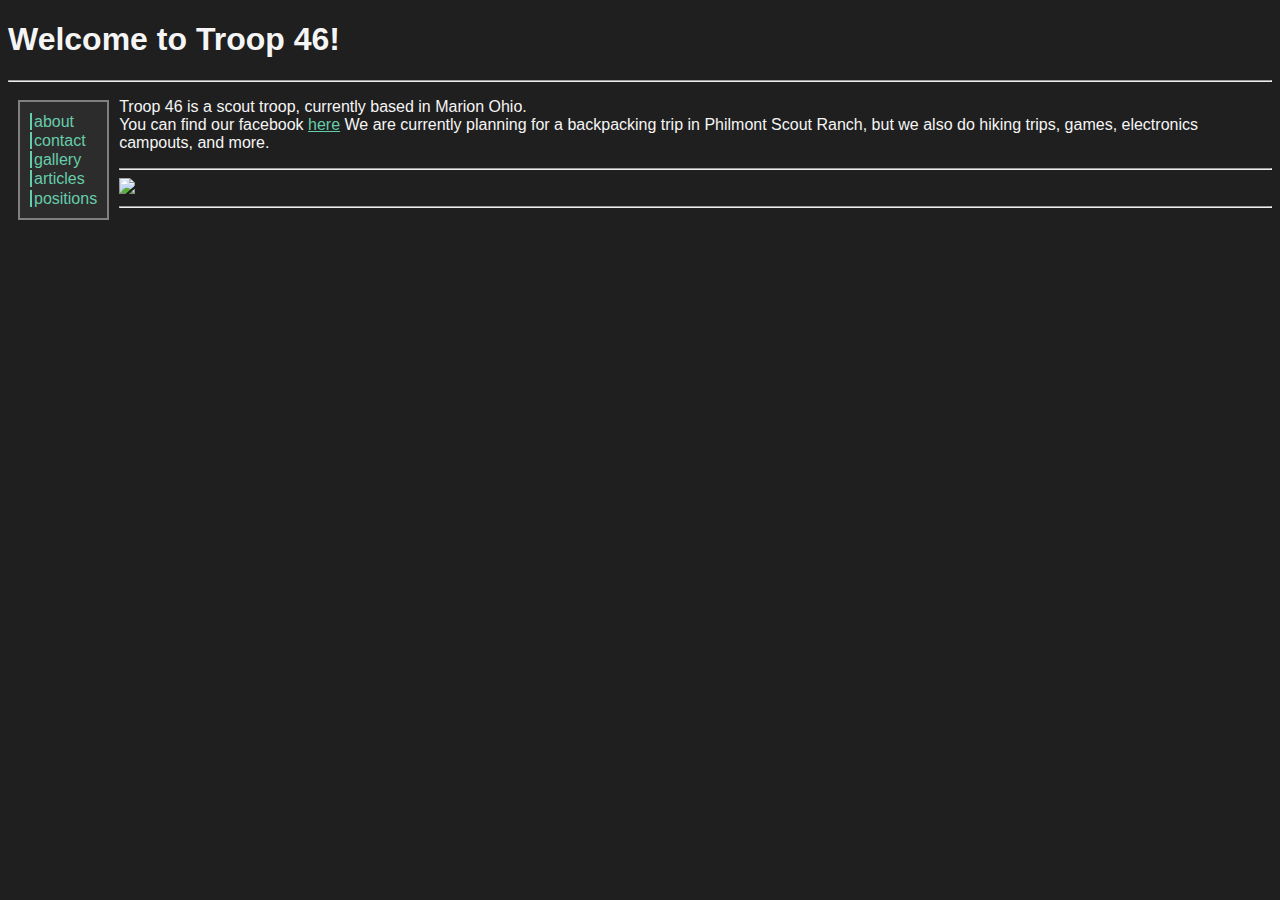
==== index.html @ f8b8a02a "patch" ====
<!DOCTYPE html>
<html lang="en">
<head>
    <meta charset="UTF-8">
    <meta http-equiv="X-UA-Compatible" content="IE=edge">
    <meta name="viewport" content="width=device-width, initial-scale=1.0">
    <title>Troop 46 Webmaster Site</title>
    <link rel="stylesheet" href="css/style.css">
</head>
<body>
    <h1>Welcome to Troop 46!</h1>
    <hr>
    <div class="LinkBox">
        <a class="ll" href="about.html">about</a><br>
        <a class="ll" href="contact.html">contact</a><br>
        <a class="ll" href="gallery.html">gallery</a><br>
        <a class="ll">articles</a><br>
        <a class="ll" href="positions.html">positions</a>
    </div>
    <p>Troop 46 is a scout troop, currently based in Marion Ohio.<br>
        You can find our facebook <a href="https://www.facebook.com/groups/boyscoutstroop46/">here</a>
        We are currently planning for a backpacking trip in Philmont Scout Ranch, but we also do hiking
        trips, games, electronics campouts, and more.
    </p>
    <hr>
    <div class=main>
        <img id=main src="images/archives/retirement1.jpg">
    </div>
    <hr>
</body>
</html>
---- css/style.css ----
body {
    color: whitesmoke;
    background-color: rgb(31, 31, 31);
    font-family: Arial,Helvetica Neue,Helvetica,sans-serif;
}
.LinkBox 
{
    float: left;
    width:fit-content;
    background-color: rgb(44, 44, 44);
    padding: 10px;
    margin: 10px;
    border: solid 2px grey;
    line-height: 1.2em;
}
.Box 
{
    width: fit-content;
    background-color: rgb(44, 44, 44);
    padding: 10px;
    margin: 10px;
    border: solid 2px grey;
}
th {
    background-color: rgb(49, 49, 49);
    border: solid 2px grey;
}
tr:nth-child(even) {
    background-color: rgb(34, 34, 34);
}
td {
    padding: 5px;
}
a {
    color: mediumaquamarine;
}
a:visited {
    color: mediumseagreen;
}
a.ll {
    border-left-style: solid;
    border-left-width: 2px;
    border-left-color: mediumaquamarine;
    color: mediumaquamarine;
    text-decoration: none;
    padding-left: 2px;
}
a.ll:visited {
    border-left-style: solid;
    border-left-width: 2px;
    border-left-color: mediumaquamarine;
    color: mediumseagreen;
    text-decoration: none;
    padding-left: 2px;
}
a.ll:hover {
    border-left-style: solid;
    border-left-width: 2px;
    border-left-color: rgb(223, 255, 215);
    color: mediumaquamarine;
    text-decoration: none;
    padding-left: 2px;
    background-image: linear-gradient(45deg, rgb(68, 140, 116), rgba(0,0,0,0));
}

main {
    text-align: center;
}

#album {
    width: 100%;
    border-left: 3px;
    border-left-style: solid;
    border-left-color: mediumseagreen;
}

#album:hover {
    width: 100%;
    border-left: 3px;
    border-left-style: solid;
    border-left-color: mediumaquamarine;
}

#main {
    width: 50%;
}

@media (pointer:none), (pointer:coarse){

    a.ll {
        color: mediumaquamarine;
        line-height: 1em;
    }
    a.ll:visited {
        color: mediumseagreen;
        line-height: 1em;
    }

    #album {
        display: block;
        max-width:110px;
        max-height:110px;
        height: 110px;
        width: 110px;
        border-radius: 20px;
        border-left-width: 0;
        background-color: black;
        mask-image: linear-gradient(to top, rgba(0,0,0,0.3) 0%,rgba(0,0,0,1) 100%);
        -webkit-mask-image: linear-gradient(to top, rgba(0,0,0,0.3) 0%,rgba(0,0,0,1) 100%);
    }

    #main {
        width: 100%;
    }

    }
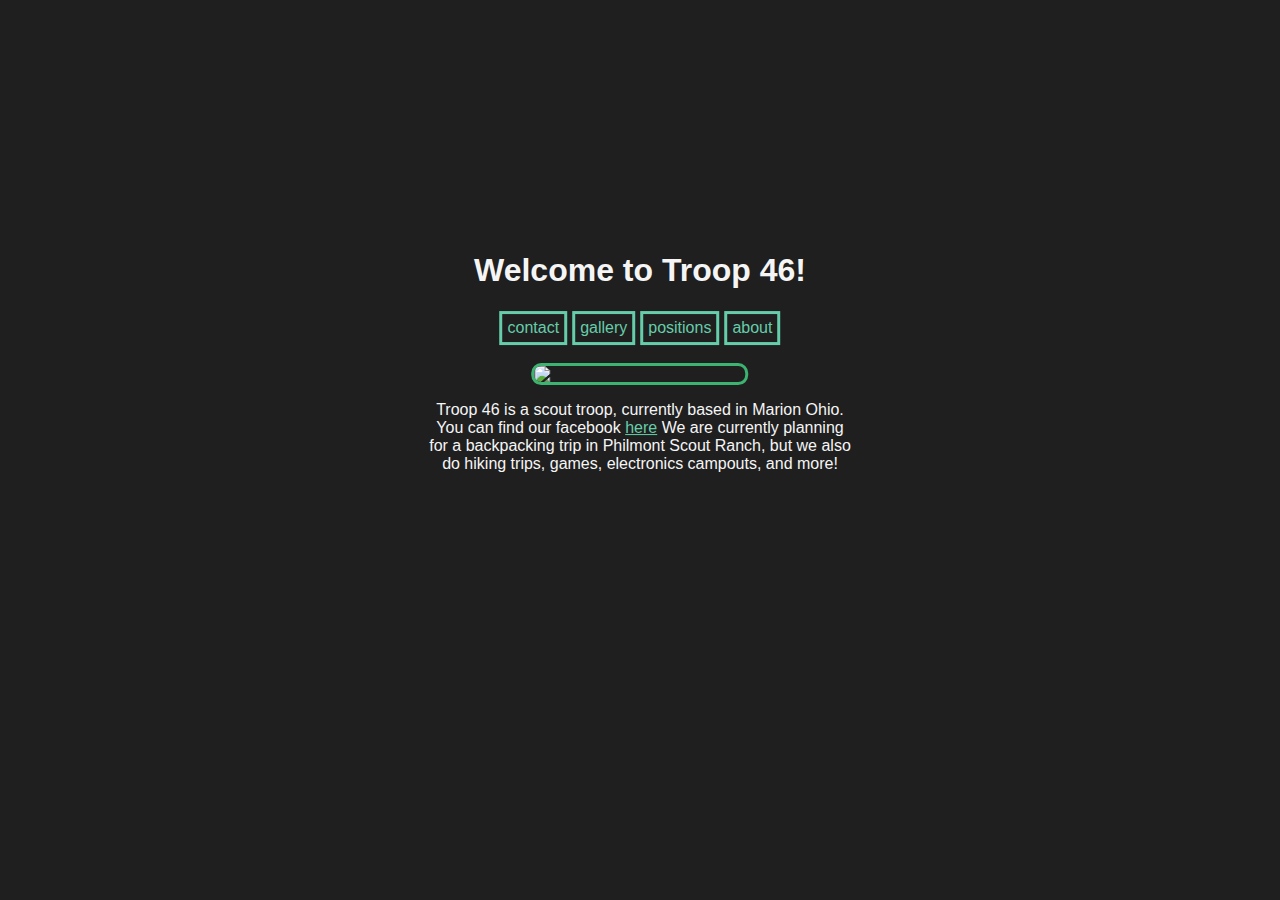
==== commit e774897a: "better style" ====
--- a/index.html
+++ b/index.html
@@ -8,24 +8,21 @@
     <link rel="stylesheet" href="css/style.css">
 </head>
 <body>
-    <h1>Welcome to Troop 46!</h1>
-    <hr>
-    <div class="LinkBox">
-        <a class="ll" href="about.html">about</a><br>
-        <a class="ll" href="contact.html">contact</a><br>
-        <a class="ll" href="gallery.html">gallery</a><br>
-        <a class="ll">articles</a><br>
+    <div class="middle">
+        <h1>Welcome to Troop 46!</h1>
+    <div class="MainLinkBox">
+        <a class="ll" href="contact.html">contact</a>
+        <a class="ll" href="gallery.html">gallery</a>
         <a class="ll" href="positions.html">positions</a>
+        <a class="ll" href="about.html">about</a>
     </div>
+    <br>
+    <img src="images/archives/retirement1.jpg" class="mainimage">
     <p>Troop 46 is a scout troop, currently based in Marion Ohio.<br>
         You can find our facebook <a href="https://www.facebook.com/groups/boyscoutstroop46/">here</a>
-        We are currently planning for a backpacking trip in Philmont Scout Ranch, but we also do hiking
-        trips, games, electronics campouts, and more.
+        We are currently planning<br> for a backpacking trip in Philmont Scout Ranch, but we also<br> do hiking
+        trips, games, electronics campouts, and more!
     </p>
-    <hr>
-    <div class=main>
-        <img id=main src="images/archives/retirement1.jpg">
     </div>
-    <hr>
 </body>
 </html>--- a/css/style.css
+++ b/css/style.css
@@ -3,15 +3,29 @@
     background-color: rgb(31, 31, 31);
     font-family: Arial,Helvetica Neue,Helvetica,sans-serif;
 }
-.LinkBox 
-{
-    float: left;
-    width:fit-content;
-    background-color: rgb(44, 44, 44);
-    padding: 10px;
-    margin: 10px;
-    border: solid 2px grey;
-    line-height: 1.2em;
+.middle {
+    position: absolute;
+    top: 40%;
+    left: 50%;
+    transform: translate(-50%, -50%);
+    display: flex;
+    flex-direction: column;
+    text-align: center;
+}
+.center {
+    position: absolute;
+    left: 50%;
+    transform: translate(-50%, 0%);
+    display: flex;
+    flex-direction: column;
+    text-align: center;
+}
+.mainimage {
+    margin: auto;
+    width: 50%;
+    border: solid;
+    border-color: mediumseagreen;
+    border-radius: 10px;
 }
 .Box 
 {
@@ -20,6 +34,11 @@
     padding: 10px;
     margin: 10px;
     border: solid 2px grey;
+}
+.MainLinkBox {
+    display: flex;
+    gap: 5px;
+    margin: auto;
 }
 th {
     background-color: rgb(49, 49, 49);
@@ -38,29 +57,17 @@
     color: mediumseagreen;
 }
 a.ll {
-    border-left-style: solid;
-    border-left-width: 2px;
-    border-left-color: mediumaquamarine;
-    color: mediumaquamarine;
     text-decoration: none;
-    padding-left: 2px;
-}
-a.ll:visited {
-    border-left-style: solid;
-    border-left-width: 2px;
-    border-left-color: mediumaquamarine;
-    color: mediumseagreen;
-    text-decoration: none;
-    padding-left: 2px;
+    padding: 5px;
+    border: solid;
+    transition: 0.1s;
 }
 a.ll:hover {
-    border-left-style: solid;
-    border-left-width: 2px;
-    border-left-color: rgb(223, 255, 215);
-    color: mediumaquamarine;
     text-decoration: none;
-    padding-left: 2px;
-    background-image: linear-gradient(45deg, rgb(68, 140, 116), rgba(0,0,0,0));
+    padding: 5px;
+    border: solid;
+    background-color: rgb(0, 255, 170);
+    transition: 0.1s;
 }
 
 main {
@@ -68,49 +75,53 @@
 }
 
 #album {
+    display: block;
     width: 100%;
-    border-left: 3px;
-    border-left-style: solid;
-    border-left-color: mediumseagreen;
+    border-radius: 20px;
+    border-left-width: 0;
+    background-color: black;
+    mask-image: linear-gradient(to top, rgba(0,0,0,0.3) 0%,rgba(0,0,0,1) 100%);
+    -webkit-mask-image: linear-gradient(to top, rgba(0,0,0,0.3) 0%,rgba(0,0,0,1) 100%);
 }
 
 #album:hover {
     width: 100%;
-    border-left: 3px;
-    border-left-style: solid;
-    border-left-color: mediumaquamarine;
 }
 
 #main {
     width: 50%;
 }
 
+.fgrid {
+    display: flex;
+}
+
+.column {
+    flex: 1;
+}
+
+.row {
+    display: flex;
+    align-items: center;
+    margin: auto;
+}
+
 @media (pointer:none), (pointer:coarse){
-
-    a.ll {
-        color: mediumaquamarine;
-        line-height: 1em;
-    }
-    a.ll:visited {
-        color: mediumseagreen;
-        line-height: 1em;
-    }
-
-    #album {
-        display: block;
-        max-width:110px;
-        max-height:110px;
-        height: 110px;
-        width: 110px;
-        border-radius: 20px;
-        border-left-width: 0;
-        background-color: black;
-        mask-image: linear-gradient(to top, rgba(0,0,0,0.3) 0%,rgba(0,0,0,1) 100%);
-        -webkit-mask-image: linear-gradient(to top, rgba(0,0,0,0.3) 0%,rgba(0,0,0,1) 100%);
-    }
 
     #main {
         width: 100%;
     }
 
+    .fgrid {
+        display: block;
+    }
+
+    .mainimage {
+        margin: auto;
+        width: 90%;
+        border: solid;
+        border-color: mediumseagreen;
+        border-radius: 10px;
+    }
+
     }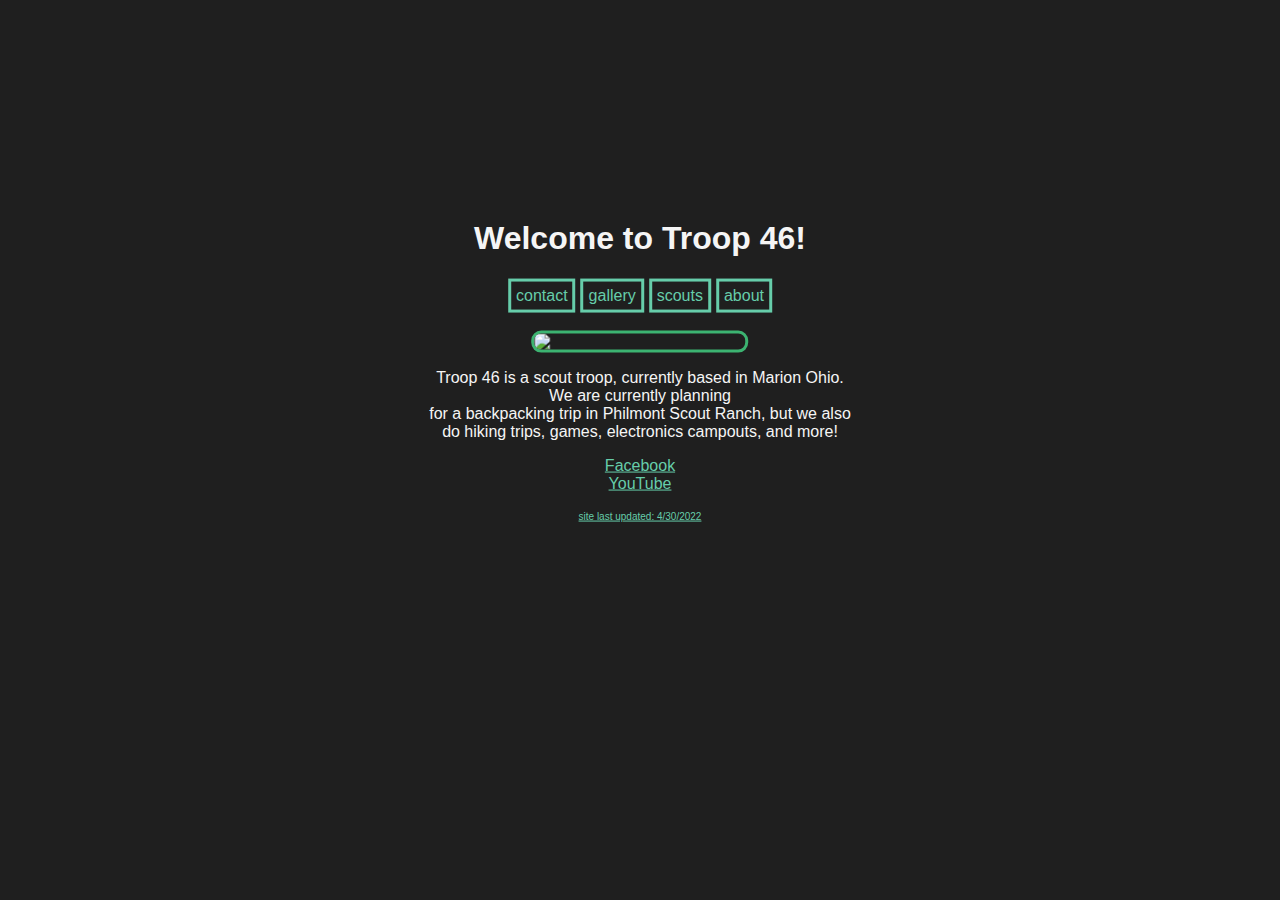
==== commit 17ab8338: "more stuff" ====
--- a/index.html
+++ b/index.html
@@ -13,16 +13,19 @@
     <div class="MainLinkBox">
         <a class="ll" href="contact.html">contact</a>
         <a class="ll" href="gallery.html">gallery</a>
-        <a class="ll" href="positions.html">positions</a>
+        <a class="ll" href="scouts.html">scouts</a>
         <a class="ll" href="about.html">about</a>
     </div>
     <br>
     <img src="images/archives/retirement1.jpg" class="mainimage">
     <p>Troop 46 is a scout troop, currently based in Marion Ohio.<br>
-        You can find our facebook <a href="https://www.facebook.com/groups/boyscoutstroop46/">here</a>
         We are currently planning<br> for a backpacking trip in Philmont Scout Ranch, but we also<br> do hiking
         trips, games, electronics campouts, and more!
     </p>
+    <a href="https://www.facebook.com/groups/boyscoutstroop46/">Facebook</a>
+    <a href="https://www.youtube.com/channel/UC9AHthwxcOlvRaLzF-Hl1_w">YouTube</a>
+    <br>
+    <a href="https://spidermode63.github.io/" class="small">site last updated: 4/30/2022</a>
     </div>
 </body>
 </html>--- a/css/style.css
+++ b/css/style.css
@@ -39,6 +39,15 @@
     display: flex;
     gap: 5px;
     margin: auto;
+}
+.container {
+    text-align: center;
+}
+a.speclink {
+    text-decoration: none;
+}
+a.small {
+    font-size: 10px;
 }
 th {
     background-color: rgb(49, 49, 49);
@@ -94,6 +103,7 @@
 
 .fgrid {
     display: flex;
+    column-gap: 12px;
 }
 
 .column {
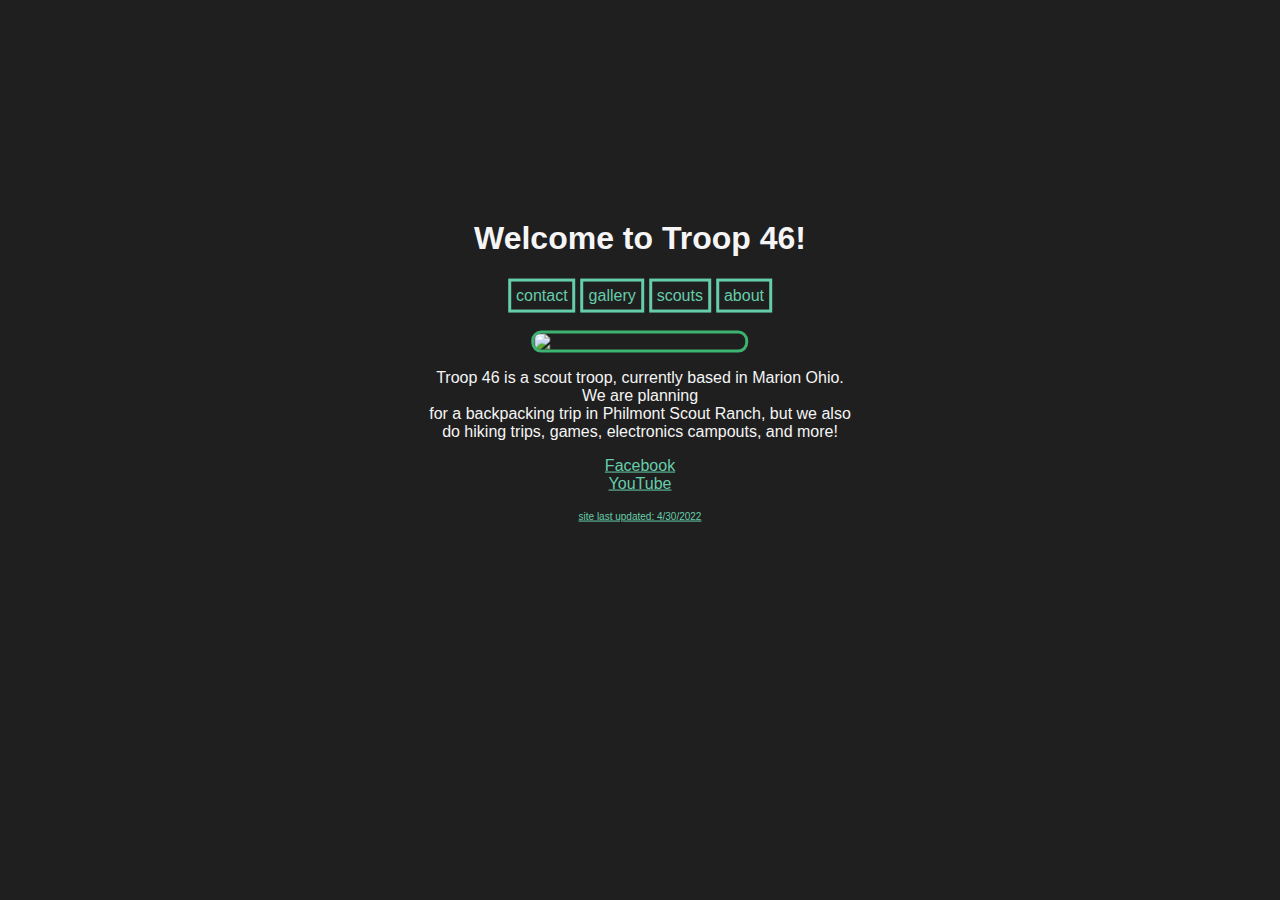
==== commit d36b5560: "g" ====
--- a/index.html
+++ b/index.html
@@ -19,7 +19,7 @@
     <br>
     <img src="images/archives/retirement1.jpg" class="mainimage">
     <p>Troop 46 is a scout troop, currently based in Marion Ohio.<br>
-        We are currently planning<br> for a backpacking trip in Philmont Scout Ranch, but we also<br> do hiking
+        We are planning<br> for a backpacking trip in Philmont Scout Ranch, but we also<br> do hiking
         trips, games, electronics campouts, and more!
     </p>
     <a href="https://www.facebook.com/groups/boyscoutstroop46/">Facebook</a>
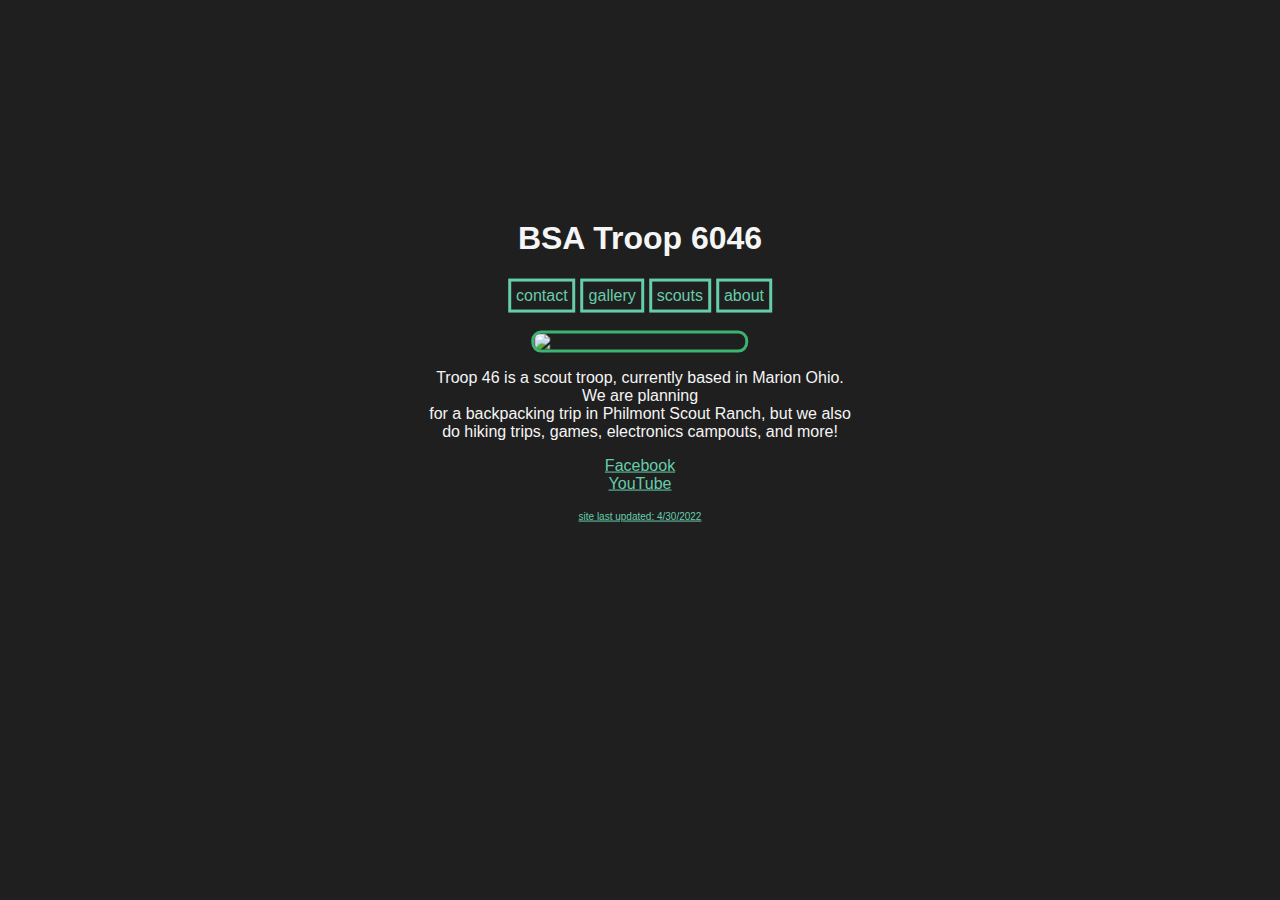
==== commit dc5950fa: "made the title significantly less cringy" ====
--- a/index.html
+++ b/index.html
@@ -9,7 +9,7 @@
 </head>
 <body>
     <div class="middle">
-        <h1>Welcome to Troop 46!</h1>
+        <h1>BSA Troop 6046</h1>
     <div class="MainLinkBox">
         <a class="ll" href="contact.html">contact</a>
         <a class="ll" href="gallery.html">gallery</a>
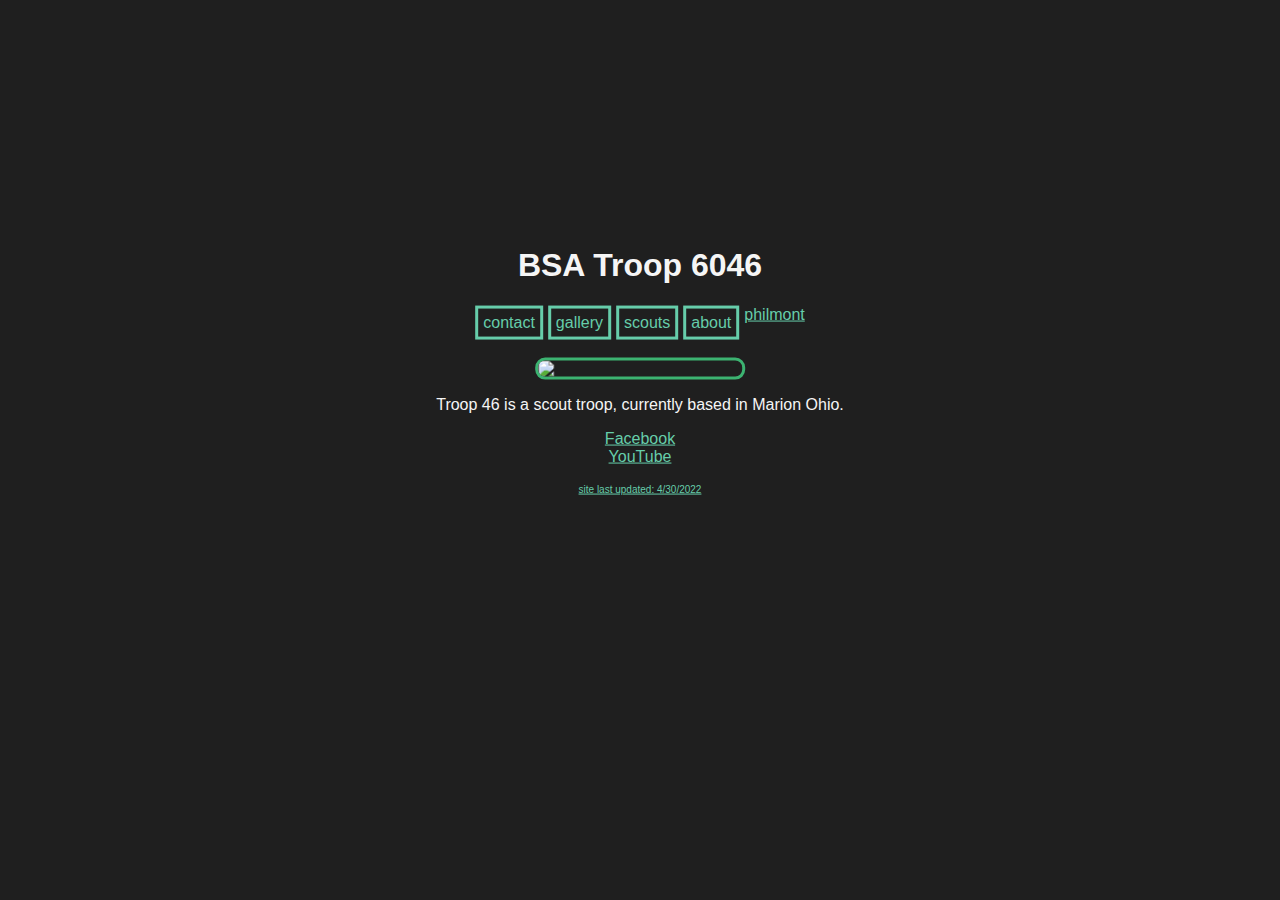
==== commit 2877e5a6: "Split" ====
--- a/index.html
+++ b/index.html
@@ -15,12 +15,11 @@
         <a class="ll" href="gallery.html">gallery</a>
         <a class="ll" href="scouts.html">scouts</a>
         <a class="ll" href="about.html">about</a>
+        <a class="llphil" href="philmont.html">philmont</a>
     </div>
     <br>
     <img src="images/archives/retirement1.jpg" class="mainimage">
     <p>Troop 46 is a scout troop, currently based in Marion Ohio.<br>
-        We are planning<br> for a backpacking trip in Philmont Scout Ranch, but we also<br> do hiking
-        trips, games, electronics campouts, and more!
     </p>
     <a href="https://www.facebook.com/groups/boyscoutstroop46/">Facebook</a>
     <a href="https://www.youtube.com/channel/UC9AHthwxcOlvRaLzF-Hl1_w">YouTube</a>
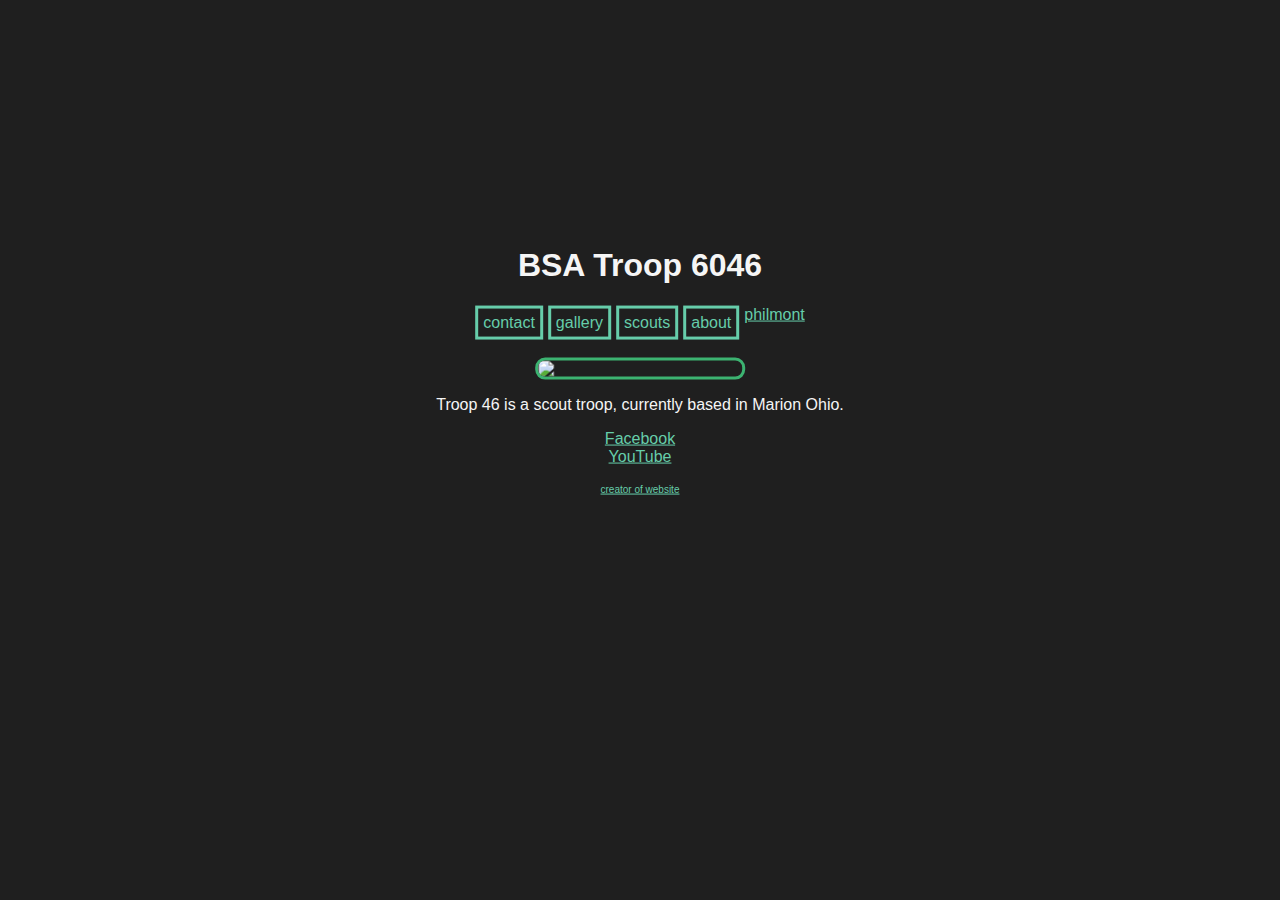
==== commit 03101bb2: "we do a little credit" ====
--- a/index.html
+++ b/index.html
@@ -24,7 +24,7 @@
     <a href="https://www.facebook.com/groups/boyscoutstroop46/">Facebook</a>
     <a href="https://www.youtube.com/channel/UC9AHthwxcOlvRaLzF-Hl1_w">YouTube</a>
     <br>
-    <a href="https://spidermode63.github.io/" class="small">site last updated: 4/30/2022</a>
+    <a href="https://spidermode63.github.io/" class="small">creator of website</a>
     </div>
 </body>
 </html>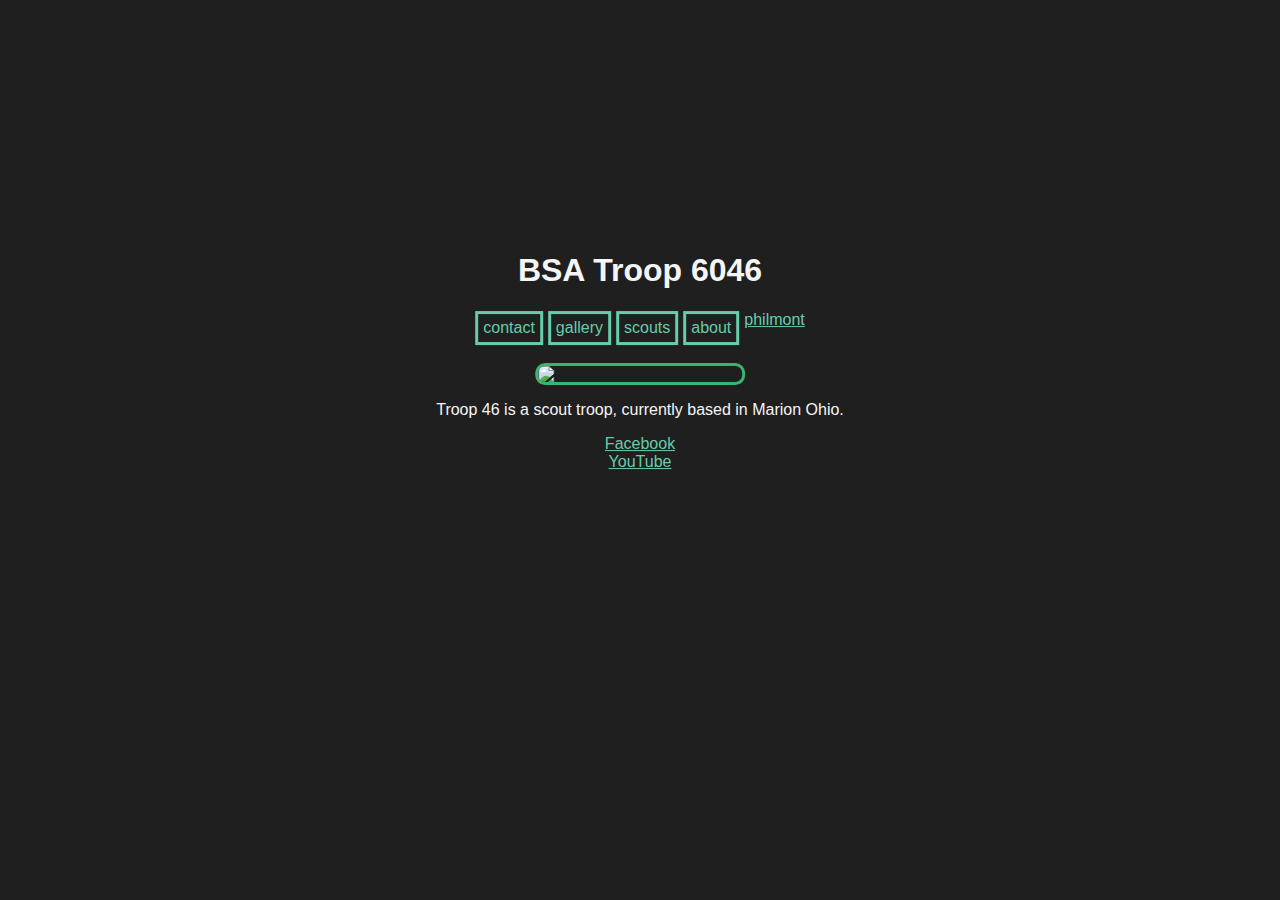
==== commit 5e50ba68: "dsafds" ====
--- a/index.html
+++ b/index.html
@@ -24,7 +24,6 @@
     <a href="https://www.facebook.com/groups/boyscoutstroop46/">Facebook</a>
     <a href="https://www.youtube.com/channel/UC9AHthwxcOlvRaLzF-Hl1_w">YouTube</a>
     <br>
-    <a href="https://spidermode63.github.io/" class="small">creator of website</a>
     </div>
 </body>
 </html>